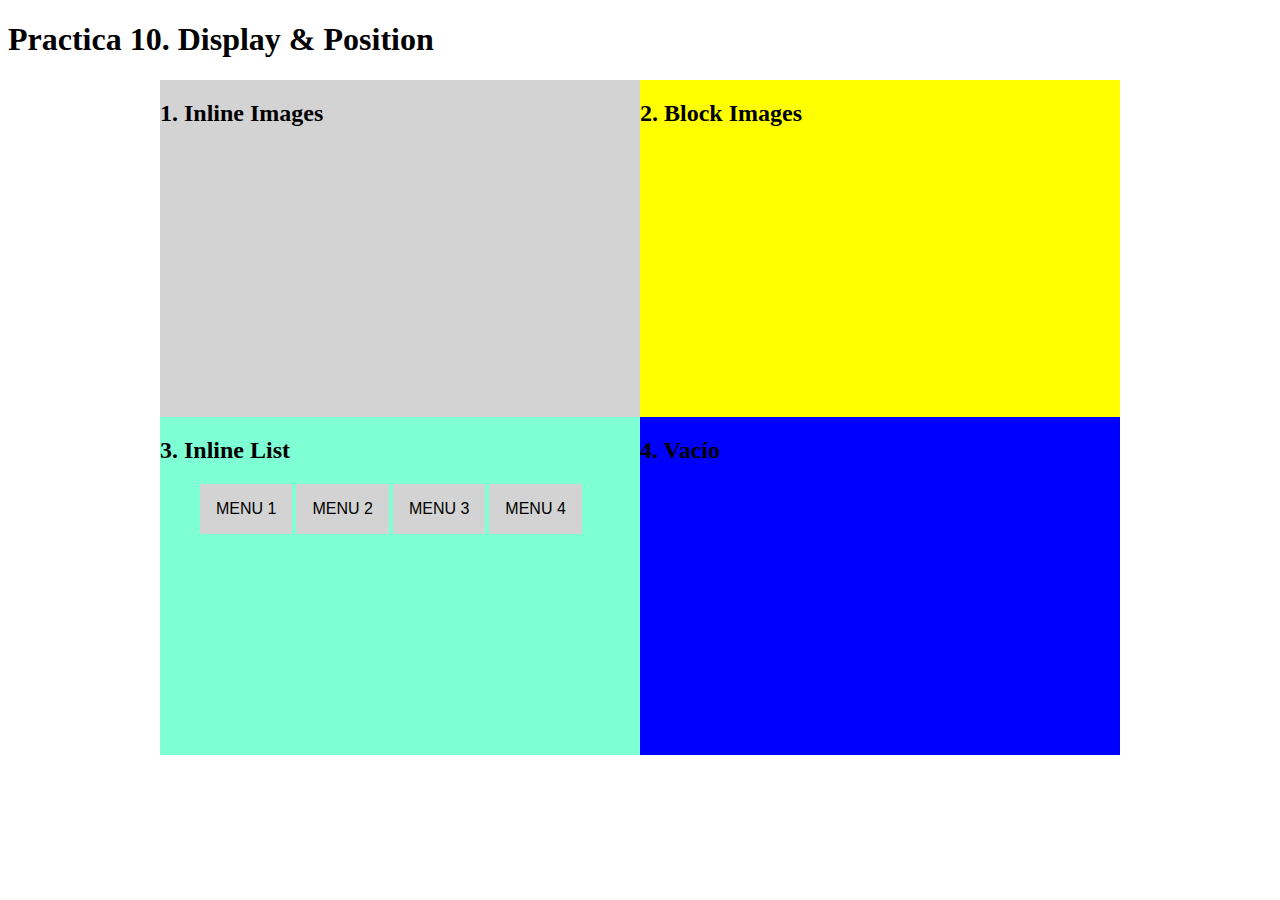
==== p10.html @ 013630b3 "p10.html acabada index.html modificada" ====
<!DOCTYPE html>
<html lang="en">
<head>
  <meta charset="UTF-8">
  <meta name="viewport" content="width=device-width, initial-scale=1.0">
  <meta http-equiv="X-UA-Compatible" content="ie=edge">
  <title>Práctica 10. Display & Position</title>
  <style>
    div.p10{
      background: aquamarine;
      height: 75vh;
      width: 75vw;
      margin: auto;
      position:relative;
    }
    div.p10a{
      background-color: lightgray;
      width: 50%;
      height: 50%;
      position: absolute;
      top: 0px;
      left: 0px;
    }
    div.p10b{
      background-color: yellow;
      width: 50%;
      height: 50%;
      top: 0;
      left: 50%;
      position: absolute;
    }
    div.p10b img{
      display: block;
      margin: auto;
    }
    div.p10c{
      background-color: aquamarine;
      width: 50%;
      height: 50%;
      position: absolute;
      top: 50%;
      left: 0;
    }
    div.p10c li{
      display: inline-block;
      background-color: lightgray;
      padding: 1em;
    }
    div.p10c li a{
      color: black;
      text-transform: uppercase;
      font-family: sans-serif;
      text-decoration: none;
    }
    div.p10c li a:hover{
      background-color: gray;
    }
    div.p10d{
      background-color: blue;
      width: 50%;
      height: 50%;
      position: absolute;
      top:50%;
      left: 50%;
    }
  </style>
</head>
<body>
  <h1>Practica 10. Display & Position</h1>

 <div class="p10">
   <div class="p10a">
     <h2>1. Inline Images</h2>
     <img src="https:/unsplash.it/75/75" alt="">
     <img src="https:/unsplash.it/75/75" alt="">
     <img src="https:/unsplash.it/75/75" alt="">
   </div>
   <div class="p10b">
     <h2>2. Block Images</h2>
     <img src="https:/unsplash.it/75/75" alt="">
     <img src="https:/unsplash.it/75/75" alt="">
     <img src="https:/unsplash.it/75/75" alt="">
   </div>
   <div class="p10c">
     <h2>3. Inline List</h2>
     <ul>
       <li><a href="">MENU 1</a></li>
       <li><a href="">MENU 2</a></li>
       <li><a href="">MENU 3</a></li>
       <li><a href="">MENU 4</a></li>
     </ul>
   </div>
   <div class="p10d">
     <h2>4. Vacío</h2>
   </div>
 </div>
</body>
</html>
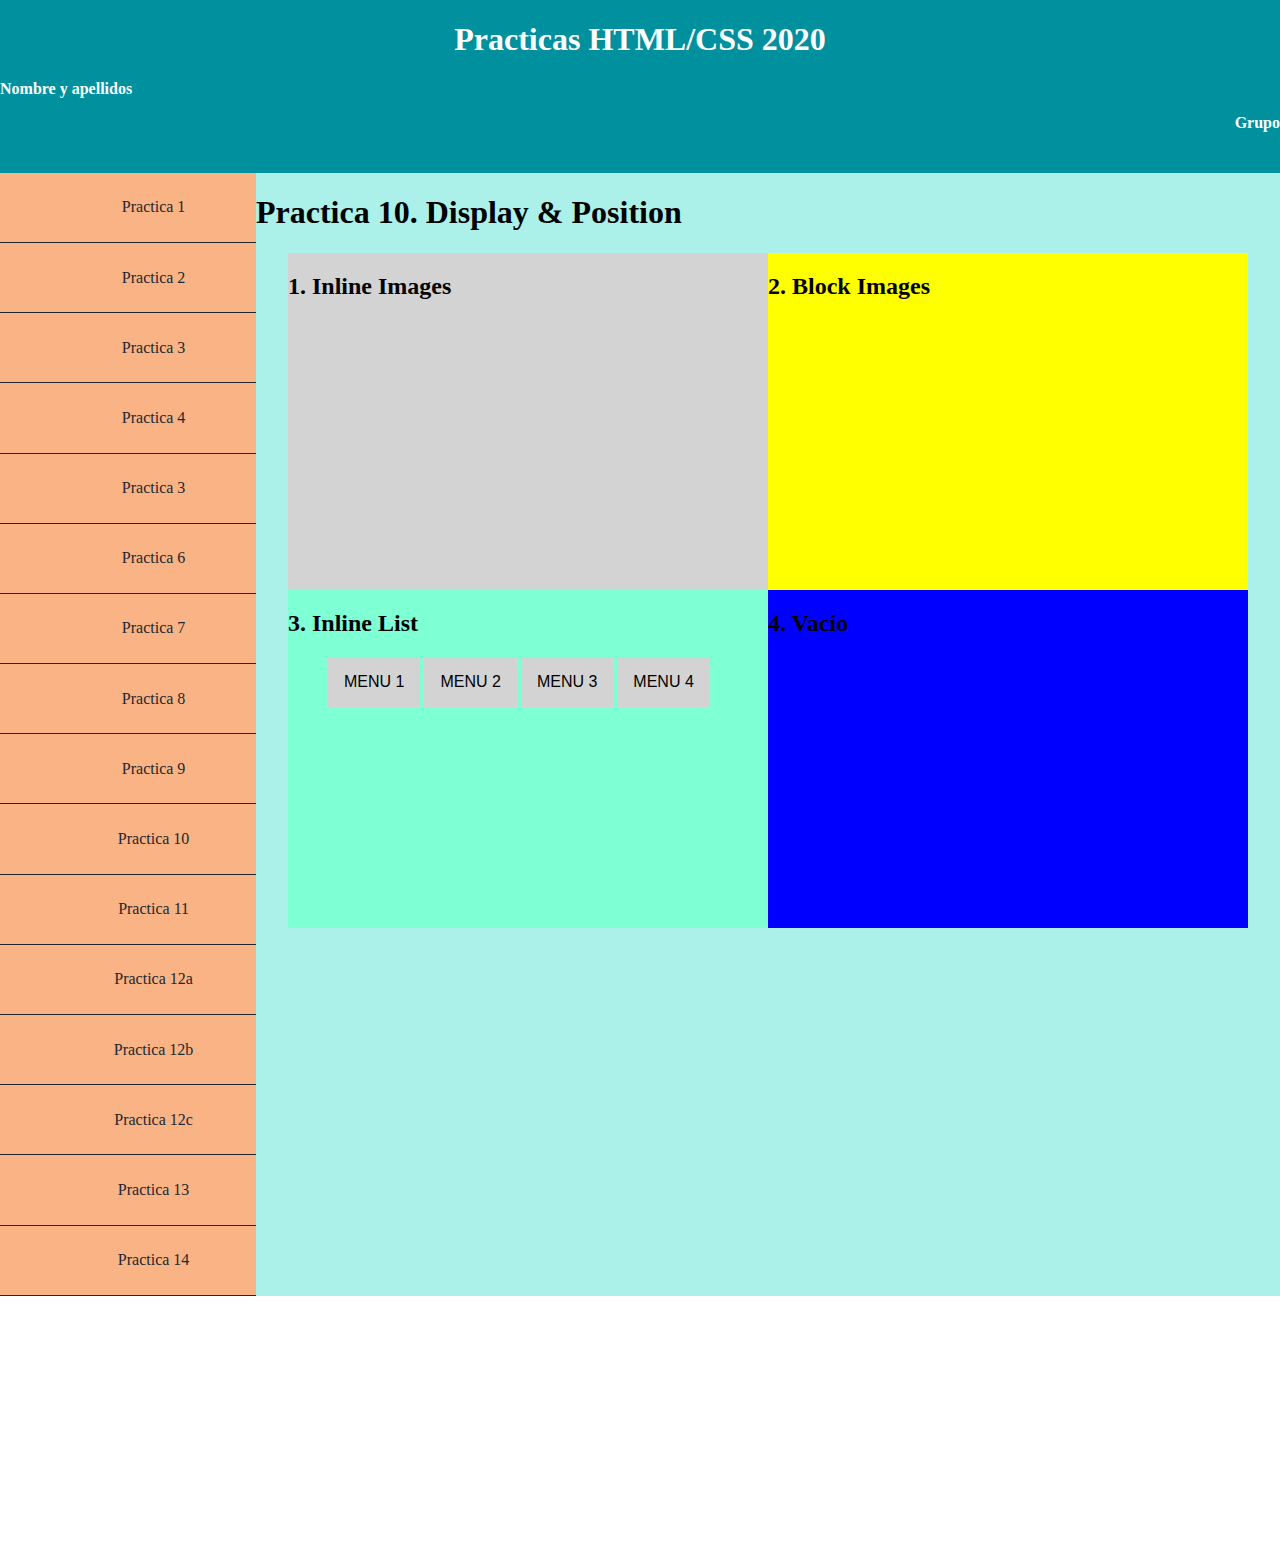
==== commit 925d1410: "index.html p6.html p7.html p8.html p9.html p10.html p12a.html p12b.html p12d.html p13.html p14.html " ====
--- a/p10.html
+++ b/p10.html
@@ -1,19 +1,22 @@
 <!DOCTYPE html>
 <html lang="en">
+
 <head>
+  <link rel="stylesheet" href="main.css">
   <meta charset="UTF-8">
   <meta name="viewport" content="width=device-width, initial-scale=1.0">
   <meta http-equiv="X-UA-Compatible" content="ie=edge">
   <title>Práctica 10. Display & Position</title>
   <style>
-    div.p10{
+    div.p10 {
       background: aquamarine;
       height: 75vh;
       width: 75vw;
       margin: auto;
-      position:relative;
+      position: relative;
     }
-    div.p10a{
+
+    div.p10a {
       background-color: lightgray;
       width: 50%;
       height: 50%;
@@ -21,7 +24,8 @@
       top: 0px;
       left: 0px;
     }
-    div.p10b{
+
+    div.p10b {
       background-color: yellow;
       width: 50%;
       height: 50%;
@@ -29,11 +33,13 @@
       left: 50%;
       position: absolute;
     }
-    div.p10b img{
+
+    div.p10b img {
       display: block;
       margin: auto;
     }
-    div.p10c{
+
+    div.p10c {
       background-color: aquamarine;
       width: 50%;
       height: 50%;
@@ -41,58 +47,98 @@
       top: 50%;
       left: 0;
     }
-    div.p10c li{
+
+    div.p10c li {
       display: inline-block;
       background-color: lightgray;
       padding: 1em;
     }
-    div.p10c li a{
+
+    div.p10c li a {
       color: black;
       text-transform: uppercase;
       font-family: sans-serif;
       text-decoration: none;
     }
-    div.p10c li a:hover{
+
+    div.p10c li a:hover {
       background-color: gray;
     }
-    div.p10d{
+
+    div.p10d {
       background-color: blue;
       width: 50%;
       height: 50%;
       position: absolute;
-      top:50%;
+      top: 50%;
       left: 50%;
     }
   </style>
 </head>
+
 <body>
-  <h1>Practica 10. Display & Position</h1>
+  <div class="grid-layout">
+    <header>
+      <h1>Practicas HTML/CSS 2020</h1>
+      <p class="header__left-side"><strong>Nombre y apellidos</strong></p>
+      <p class="header__right-side"><strong>Grupo</strong></p>
+    </header>
+    <nav>
+      <a href="p1.html">Practica 1</a>
+      <a href="p2.html">Practica 2</a>
+      <a href="p3.html">Practica 3</a>
+      <a href="p4.html">Practica 4</a>
+      <a href="p5.html">Practica 3</a>
+      <a href="p6.html">Practica 6</a>
+      <a href="p7.html">Practica 7</a>
+      <a href="p8.html">Practica 8</a>
+      <a href="p9.html">Practica 9</a>
+      <a href="p10.html">Practica 10</a>
+      <a href="p11.html">Practica 11</a>
+      <a href="p12a.html">Practica 12a</a>
+      <a href="p12b.html">Practica 12b</a>
+      <a href="p12c.html">Practica 12c</a>
+      <a href="p13.html">Practica 13</a>
+      <a href="p14.html">Practica 14</a>
+    </nav>
 
- <div class="p10">
-   <div class="p10a">
-     <h2>1. Inline Images</h2>
-     <img src="https:/unsplash.it/75/75" alt="">
-     <img src="https:/unsplash.it/75/75" alt="">
-     <img src="https:/unsplash.it/75/75" alt="">
-   </div>
-   <div class="p10b">
-     <h2>2. Block Images</h2>
-     <img src="https:/unsplash.it/75/75" alt="">
-     <img src="https:/unsplash.it/75/75" alt="">
-     <img src="https:/unsplash.it/75/75" alt="">
-   </div>
-   <div class="p10c">
-     <h2>3. Inline List</h2>
-     <ul>
-       <li><a href="">MENU 1</a></li>
-       <li><a href="">MENU 2</a></li>
-       <li><a href="">MENU 3</a></li>
-       <li><a href="">MENU 4</a></li>
-     </ul>
-   </div>
-   <div class="p10d">
-     <h2>4. Vacío</h2>
-   </div>
- </div>
+    <div class="main">
+      <h1>Practica 10. Display & Position</h1>
+
+      <div class="p10">
+        <div class="p10a">
+          <h2>1. Inline Images</h2>
+          <img src="https://unsplash.it/75/75" alt="">
+          <img src="https://unsplash.it/75/75" alt="">
+          <img src="https://unsplash.it/75/75" alt="">
+        </div>
+        <div class="p10b">
+          <h2>2. Block Images</h2>
+          <img src="https://unsplash.it/75/75" alt="">
+          <img src="https://unsplash.it/75/75" alt="">
+          <img src="https://unsplash.it/75/75" alt="">
+        </div>
+        <div class="p10c">
+          <h2>3. Inline List</h2>
+          <ul>
+            <li><a href="">MENU 1</a></li>
+            <li><a href="">MENU 2</a></li>
+            <li><a href="">MENU 3</a></li>
+            <li><a href="">MENU 4</a></li>
+          </ul>
+        </div>
+        <div class="p10d">
+          <h2>4. Vacío</h2>
+        </div>
+      </div>
+    </div>
+
+  </div>
+
+
+
+
+
 </body>
+
 </html>
--- a/main.css
+++ b/main.css
@@ -0,0 +1,52 @@
+@import url('https://fonts.googleapis.com/css?family=Mr+Dafoe');
+@import url('https://fonts.googleapis.com/css?family=Mukta+Malar:300,700');
+
+body{
+  margin: 0;
+}
+.grid-layout{
+  display: grid;
+  grid-template-columns: 1fr 4fr;
+  grid-template-rows: 2fr repeat(16, 1fr);
+}
+.grid-layout header{
+  grid-column: 1 / 3;
+  background-color: #00909e;
+  color: white;
+  grid-row: 1/2;
+}
+.grid-layout header h1 {
+  grid-column: 1/3;
+  text-align: center;
+}
+.grid-layout header p.header__left-side{
+  grid-column: 1/2;
+  text-align: left;
+}
+.grid-layout header p.header__right-side{
+  grid-column: 2/3;
+  text-align: right;
+}
+.grid-layout nav{
+  background-color: #f9b384;
+  grid-column: 1/2;
+  grid-row: 2/15;
+}
+.grid-layout nav a{
+  display: block;
+  grid-row: 1fr;
+  text-decoration: none;
+  width: 100%;
+  padding: 10%;
+  text-align: center;
+  border-bottom:  .1em solid;
+  color: #222831;
+}
+.grid-layout nav a:hover{
+  background-color: #ff926b;
+}
+.grid-layout div.main{
+  background-color: #abf0e9;
+  grid-column: 2/3;
+  grid-row: 2/15;
+}
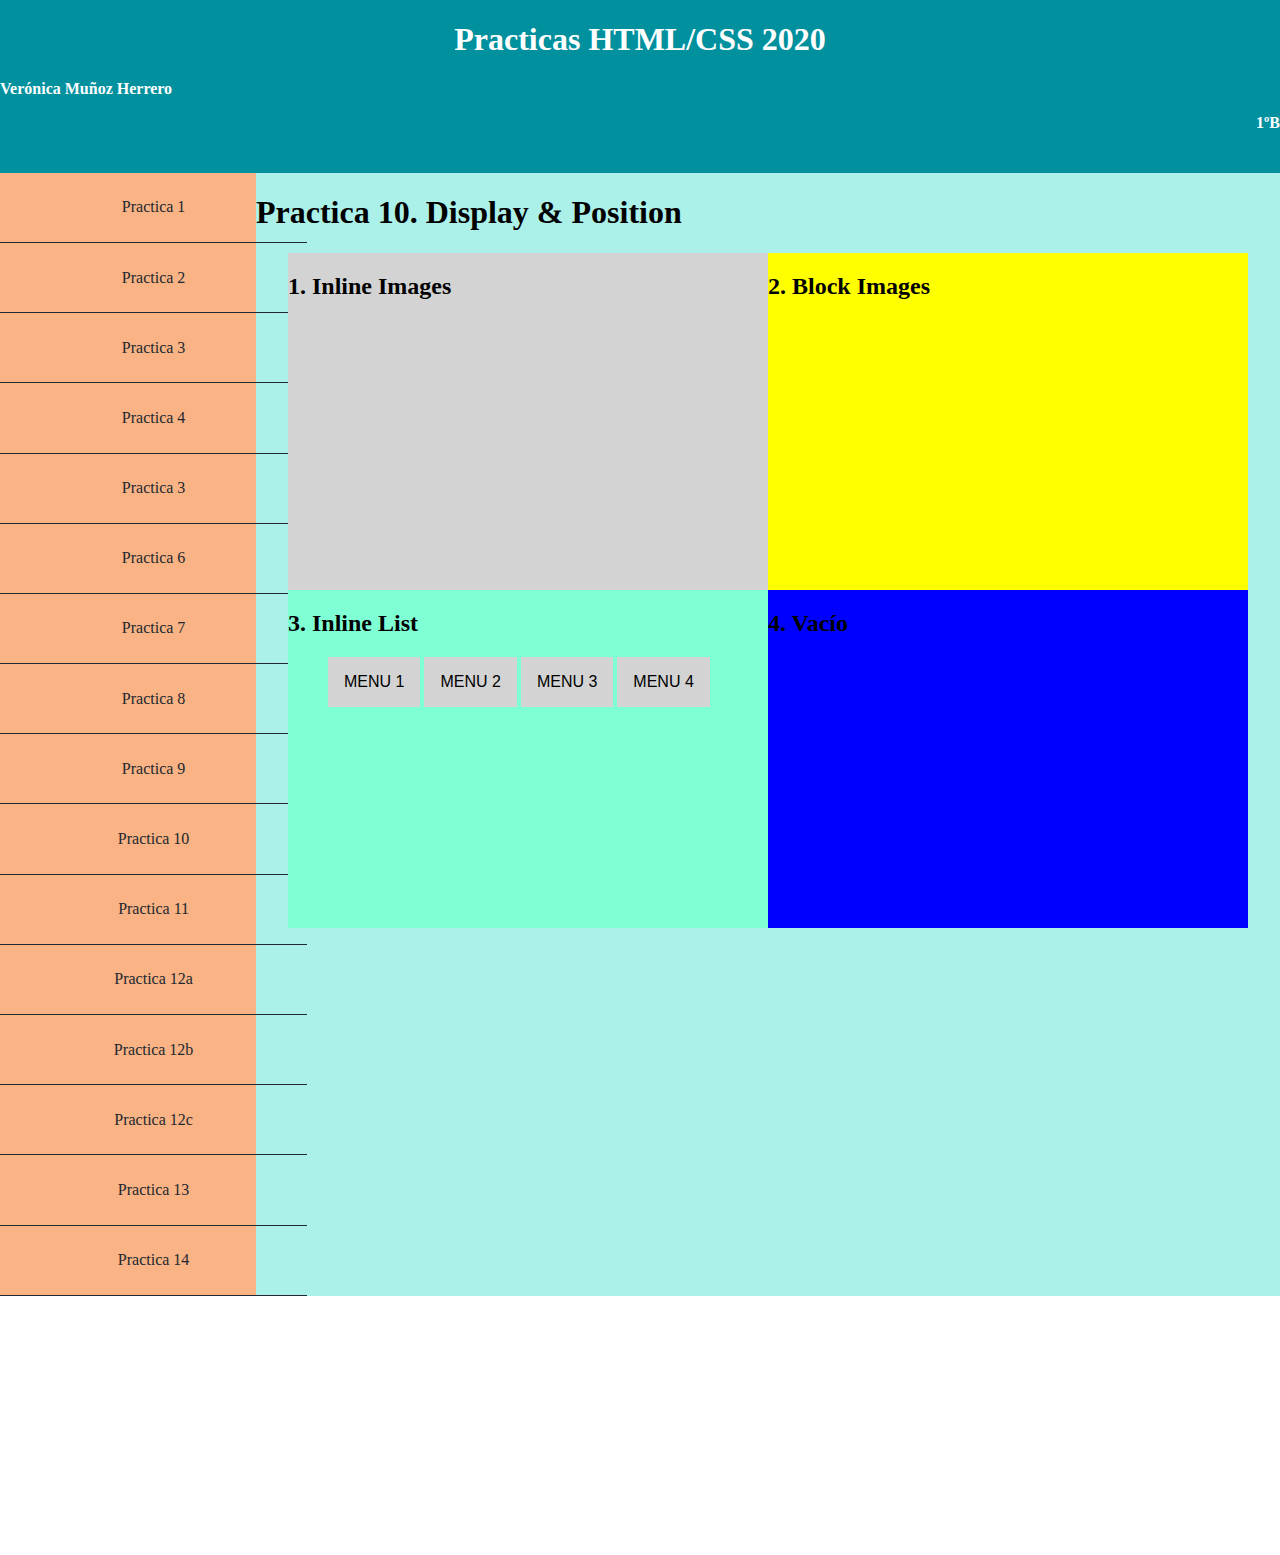
==== commit e1b131d0: "prácticas modificadas" ====
--- a/p10.html
+++ b/p10.html
@@ -80,8 +80,8 @@
   <div class="grid-layout">
     <header>
       <h1>Practicas HTML/CSS 2020</h1>
-      <p class="header__left-side"><strong>Nombre y apellidos</strong></p>
-      <p class="header__right-side"><strong>Grupo</strong></p>
+      <p class="header__left-side"><strong>Verónica Muñoz Herrero</strong></p>
+      <p class="header__right-side"><strong>1ºB</strong></p>
     </header>
     <nav>
       <a href="p1.html">Practica 1</a>
--- a/main.css
+++ b/main.css
@@ -4,34 +4,41 @@
 body{
   margin: 0;
 }
+
 .grid-layout{
   display: grid;
   grid-template-columns: 1fr 4fr;
   grid-template-rows: 2fr repeat(16, 1fr);
 }
+
 .grid-layout header{
   grid-column: 1 / 3;
   background-color: #00909e;
   color: white;
   grid-row: 1/2;
 }
+
 .grid-layout header h1 {
   grid-column: 1/3;
   text-align: center;
 }
+
 .grid-layout header p.header__left-side{
   grid-column: 1/2;
   text-align: left;
 }
+
 .grid-layout header p.header__right-side{
   grid-column: 2/3;
   text-align: right;
 }
+
 .grid-layout nav{
   background-color: #f9b384;
   grid-column: 1/2;
   grid-row: 2/15;
 }
+
 .grid-layout nav a{
   display: block;
   grid-row: 1fr;
@@ -41,9 +48,30 @@
   text-align: center;
   border-bottom:  .1em solid;
   color: #222831;
+  position: relative;
 }
+
+.grid-layout nav a:before{
+  content: "";
+  height: 5px;
+  width: 100%;
+  background-color: #444;
+
+  position: absolute;
+  top: 0;
+  left: 0;
+
+  transform: scaleX(0);
+  transform-origin: left;
+  transition: transform ease-in-out 500ms;
+}
+
 .grid-layout nav a:hover{
   background-color: #ff926b;
+}
+
+.grid-layout nav a:hover:before {
+  transform: scaleX(1);
 }
 .grid-layout div.main{
   background-color: #abf0e9;
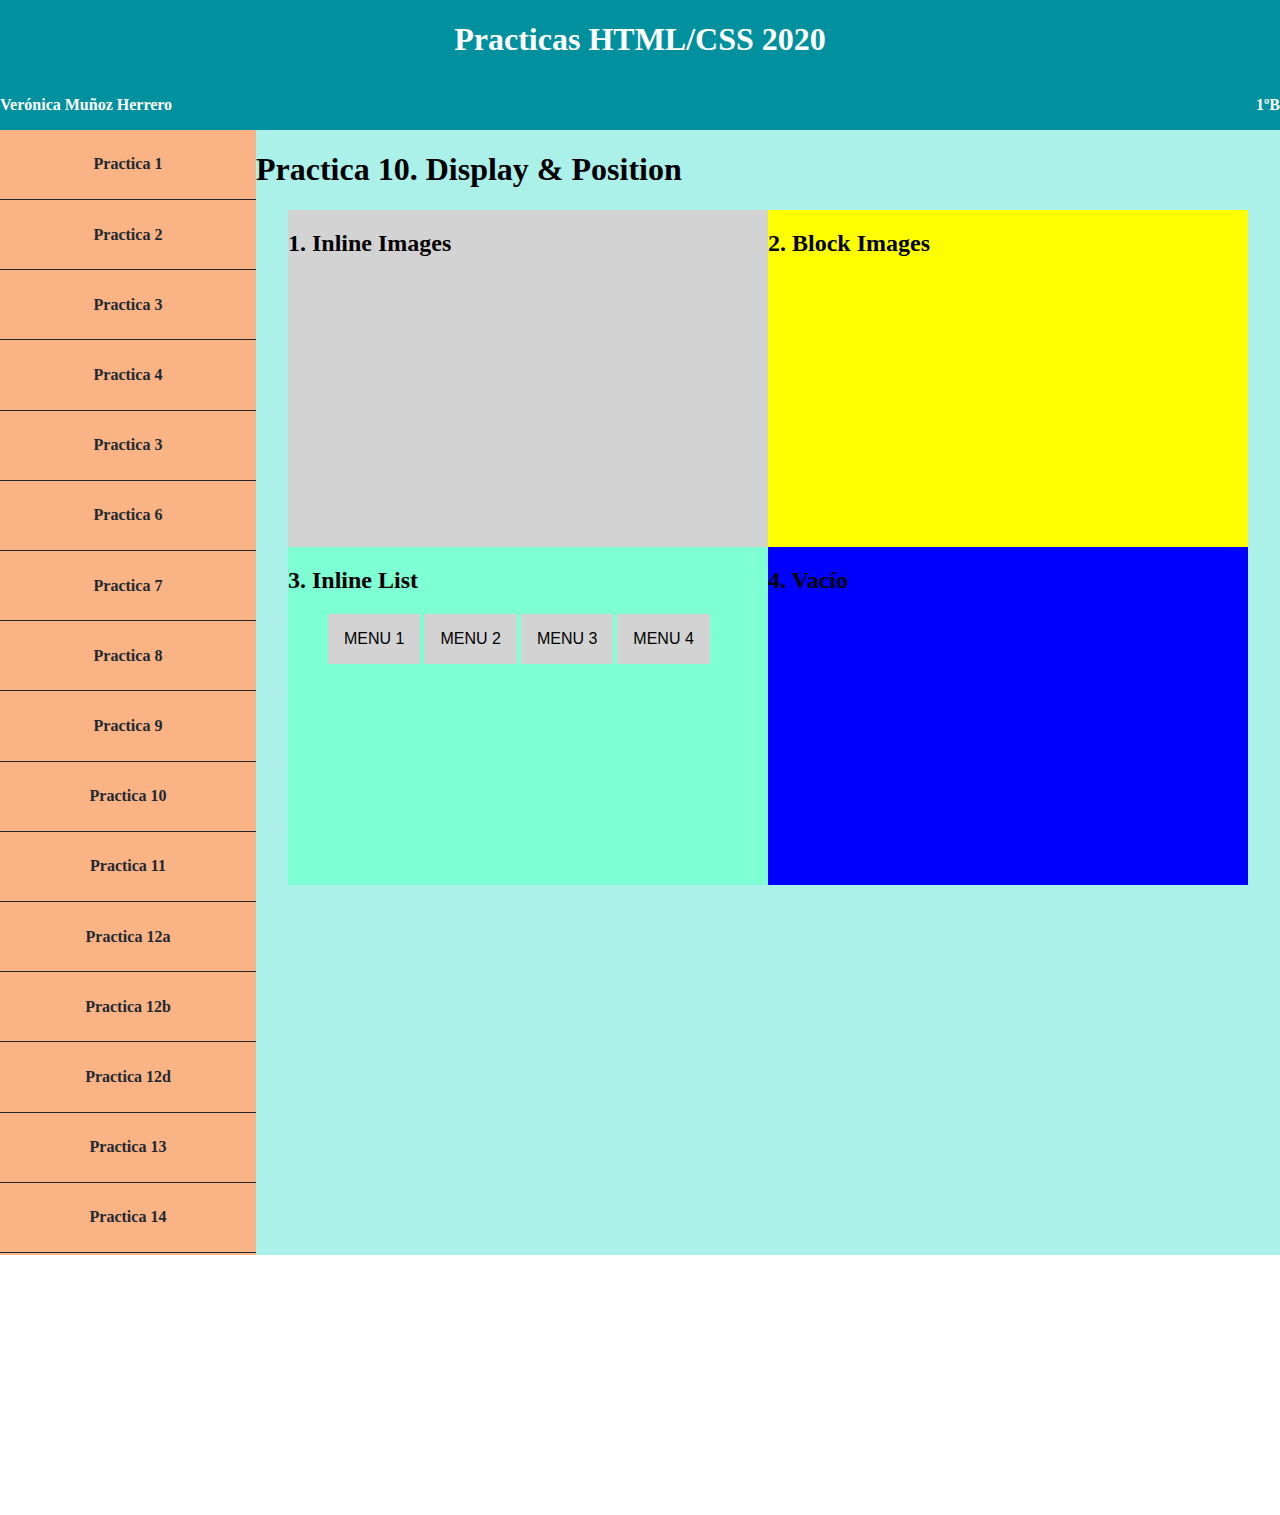
==== commit fb2f03a9: "Prácticas modificadas para adaptarlas al menú de p15." ====
--- a/p10.html
+++ b/p10.html
@@ -97,7 +97,7 @@
       <a href="p11.html">Practica 11</a>
       <a href="p12a.html">Practica 12a</a>
       <a href="p12b.html">Practica 12b</a>
-      <a href="p12c.html">Practica 12c</a>
+      <a href="p12d.html">Practica 12d</a>
       <a href="p13.html">Practica 13</a>
       <a href="p14.html">Practica 14</a>
     </nav>
--- a/main.css
+++ b/main.css
@@ -8,10 +8,11 @@
 .grid-layout{
   display: grid;
   grid-template-columns: 1fr 4fr;
-  grid-template-rows: 2fr repeat(16, 1fr);
+  grid-template-rows: 3fr repeat(16, 2fr);
 }
 
 .grid-layout header{
+  display: grid;
   grid-column: 1 / 3;
   background-color: #00909e;
   color: white;
@@ -44,10 +45,11 @@
   grid-row: 1fr;
   text-decoration: none;
   width: 100%;
-  padding: 10%;
+  padding: 10% 0px 10% 0px;
   text-align: center;
   border-bottom:  .1em solid;
   color: #222831;
+  font-weight: bold;
   position: relative;
 }
 
@@ -73,6 +75,7 @@
 .grid-layout nav a:hover:before {
   transform: scaleX(1);
 }
+
 .grid-layout div.main{
   background-color: #abf0e9;
   grid-column: 2/3;
